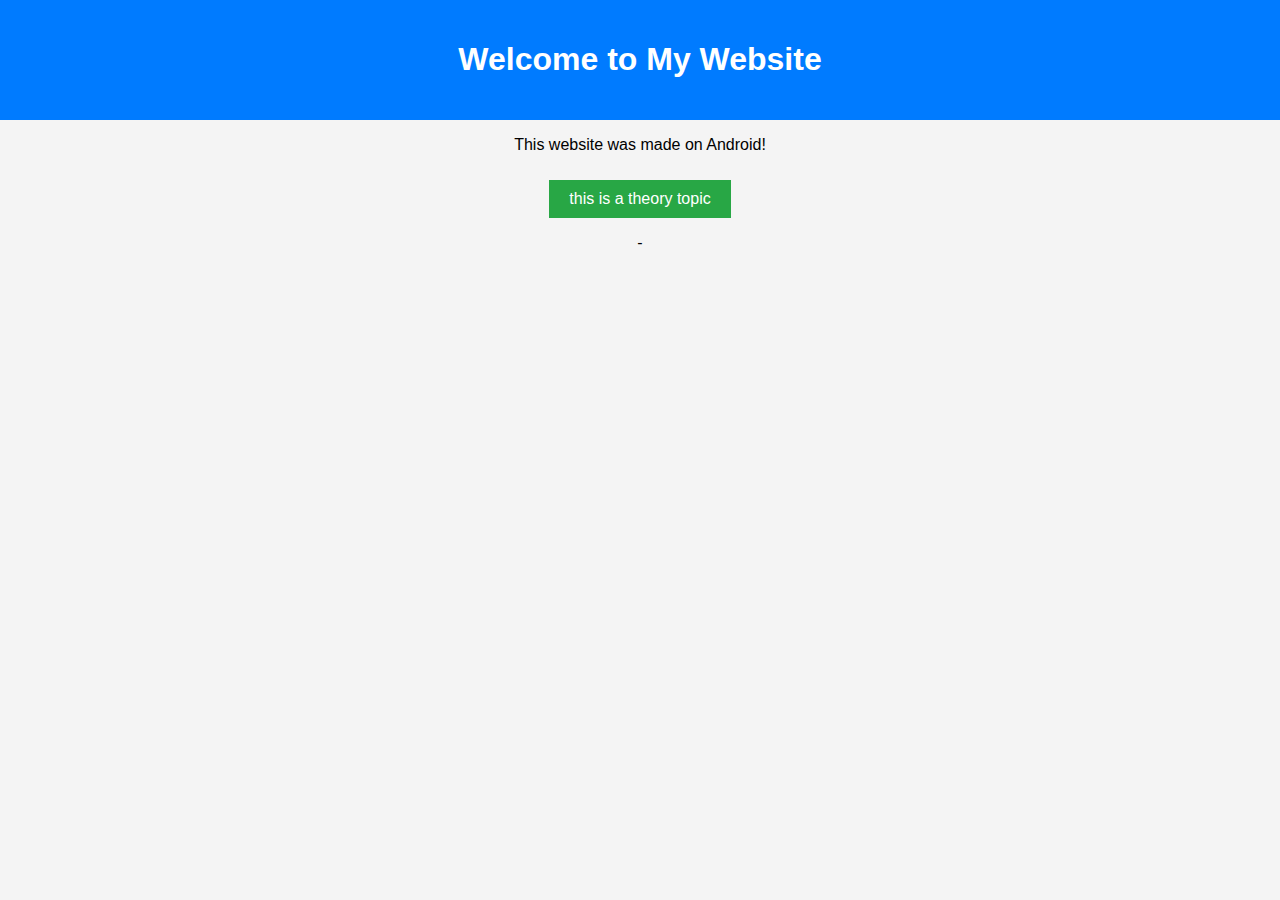
==== index.html @ a95fdbdb "Rename page1.html to index.html" ====
<!DOCTYPE html>
<html lang="en">
<head>
    <meta charset="UTF-8">
    <meta name="viewport" content="width=device-width, initial-scale=1.0">
    <title>My Android Website</title>
    <link rel="stylesheet" href="style.css">
</head>
<body>
    <header>
        <h1>Welcome to My Website</h1>
    </header>
    <main>
        <p>This website was made on Android!</p>
        <button onclick="showMessage()">this is a theory topic</button>
        <p id="message"></p>
    </main>
    <script src="script.js"></script>
</body>
</html>
<link rel="stylesheet" href="style.css">
<script src="script.js"></script>-
---- style.css ----
body {
    font-family: Arial, sans-serif;
    text-align: center;
    margin: 0;
    padding: 0;
    background-color: #f4f4f4;
}

header {
    background-color: #007bff;
    color: white;
    padding: 20px;
}

button {
    padding: 10px 20px;
    font-size: 16px;
    background-color: #28a745;
    color: white;
    border: none;
    cursor: pointer;
    margin-top: 10px;
}

button:hover {
    background-color: #218838;
}
---- style.css ----
body {
    font-family: Arial, sans-serif;
    text-align: center;
    margin: 0;
    padding: 0;
    background-color: #f4f4f4;
}

header {
    background-color: #007bff;
    color: white;
    padding: 20px;
}

button {
    padding: 10px 20px;
    font-size: 16px;
    background-color: #28a745;
    color: white;
    border: none;
    cursor: pointer;
    margin-top: 10px;
}

button:hover {
    background-color: #218838;
}
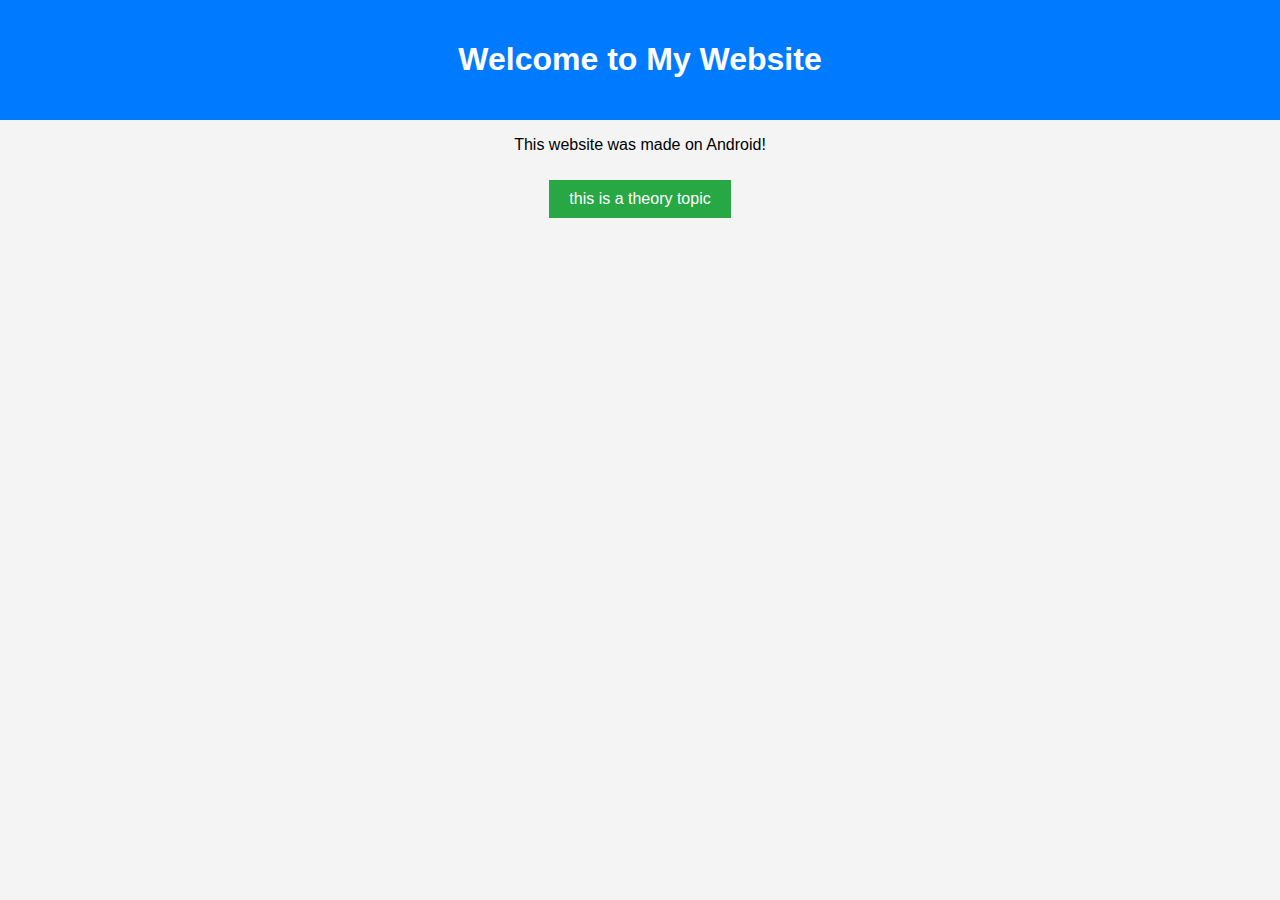
==== commit 5952dcd2: "Update index.html" ====
--- a/index.html
+++ b/index.html
@@ -18,5 +18,3 @@
     <script src="script.js"></script>
 </body>
 </html>
-<link rel="stylesheet" href="style.css">
-<script src="script.js"></script>-
